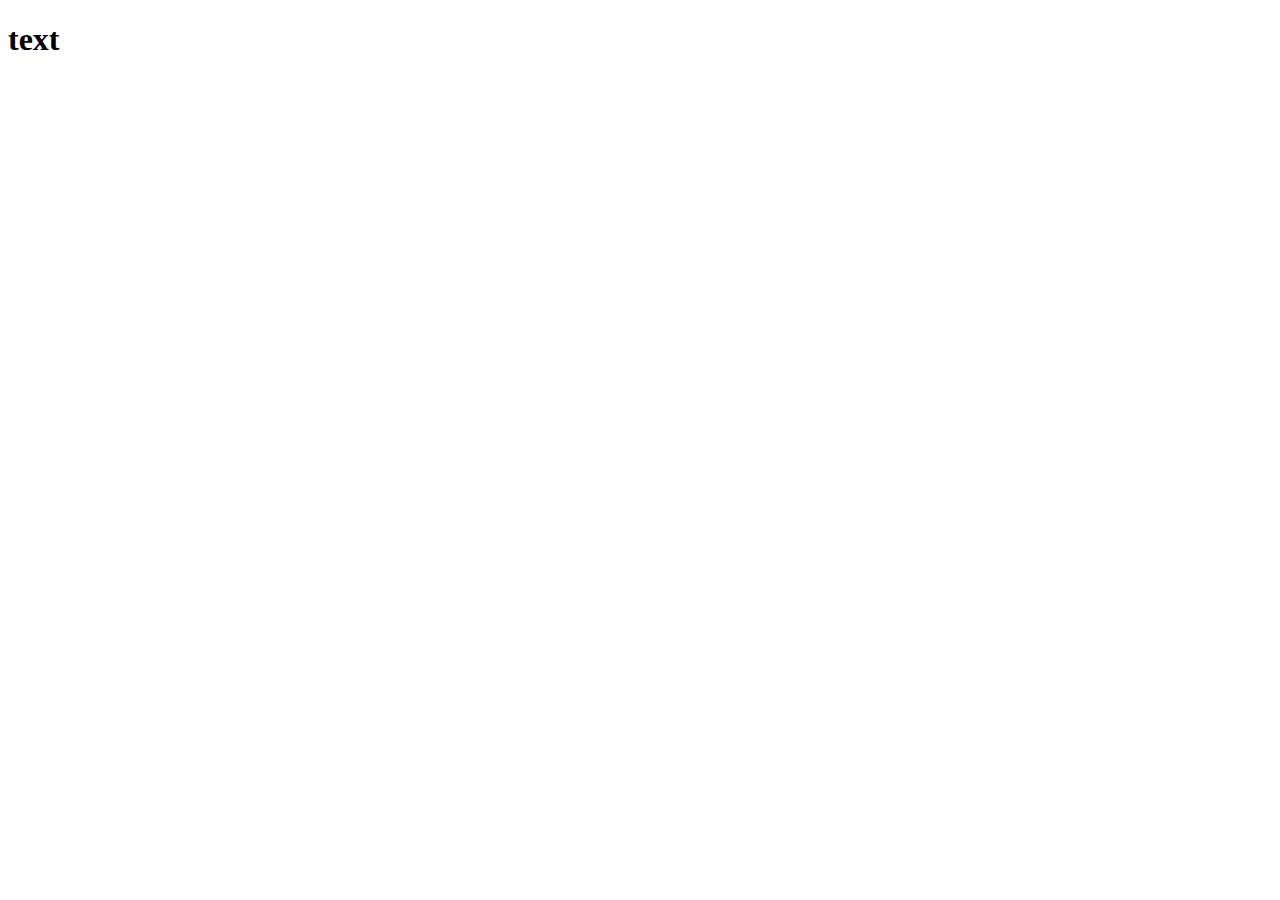
==== daftar.html @ 60bb7ca6 "update file" ====
<!DOCTYPE html>
<html lang="en">
<head>
        <link rel="stylesheet" href="./css/bootstrap.min.css">
        <link rel="stylesheet" href="./css/style.css">
  <meta charset="UTF-8">
  <title>Daftar</title>
</head>
<body>
<div class="container bg-light shadow p-3 mb-5 bg-white rounded">
<div class="jumbotron">
  <h1>text</h1>
</div>
</div>




 <!--bootstrap-->
<script src="./javascript/jquery.js"></script>
<script src="./javascript/popper.js"></script>
<script src="./javascript/bootstrap.min.js"></script>
</body>
</html>
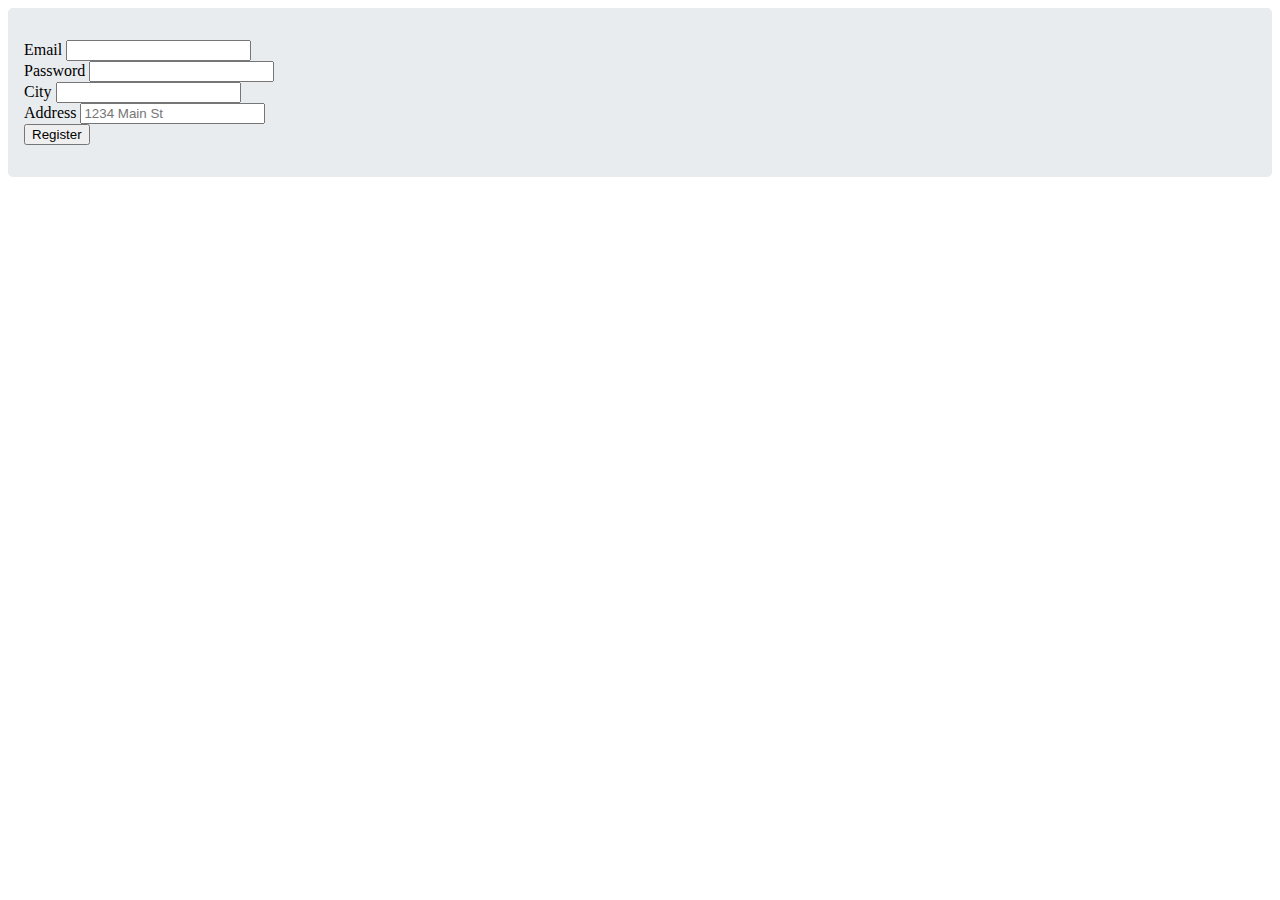
==== commit 2ab6f470: "update daftar.html" ====
--- a/daftar.html
+++ b/daftar.html
@@ -2,14 +2,34 @@
 <html lang="en">
 <head>
         <link rel="stylesheet" href="./css/bootstrap.min.css">
-        <link rel="stylesheet" href="./css/style.css">
+        <link rel="stylesheet" href="./css/style-daftar.css">
   <meta charset="UTF-8">
   <title>Daftar</title>
 </head>
 <body>
-<div class="container bg-light shadow p-3 mb-5 bg-white rounded">
-<div class="jumbotron">
-  <h1>text</h1>
+<div class="container ">
+<div class="jumbotron bg-light shadow p-3 mb-5  rounded">
+<form class="row g-3">
+  <div class="col-md-6">
+    <label for="inputEmail4" class="form-label">Email</label>
+    <input type="email" class="form-control" id="inputEmail4">
+  </div>
+  <div class="col-md-6">
+    <label for="inputPassword4" class="form-label">Password</label>
+    <input type="password" class="form-control" id="inputPassword4">
+  </div>
+  <div class="col-md-6">
+    <label for="inputCity" class="form-label">City</label>
+    <input type="text" class="form-control" id="inputCity">
+  </div>
+  <div class="col-12">
+    <label for="inputAddress" class="form-label">Address</label>
+    <input type="text" class="form-control" id="inputAddress" placeholder="1234 Main St">
+  </div>
+  <div class="col-12">
+    <button type="submit" class="btn btn-primary">Register</button>
+  </div>
+</form>
 </div>
 </div>
 
--- a/css/style-daftar.css
+++ b/css/style-daftar.css
@@ -0,0 +1,6 @@
+.jumbotron {
+  padding: 2rem 1rem;
+  margin-bottom: 2rem;
+  background-color: #e9ecef;
+  border-radius: .3rem;
+}
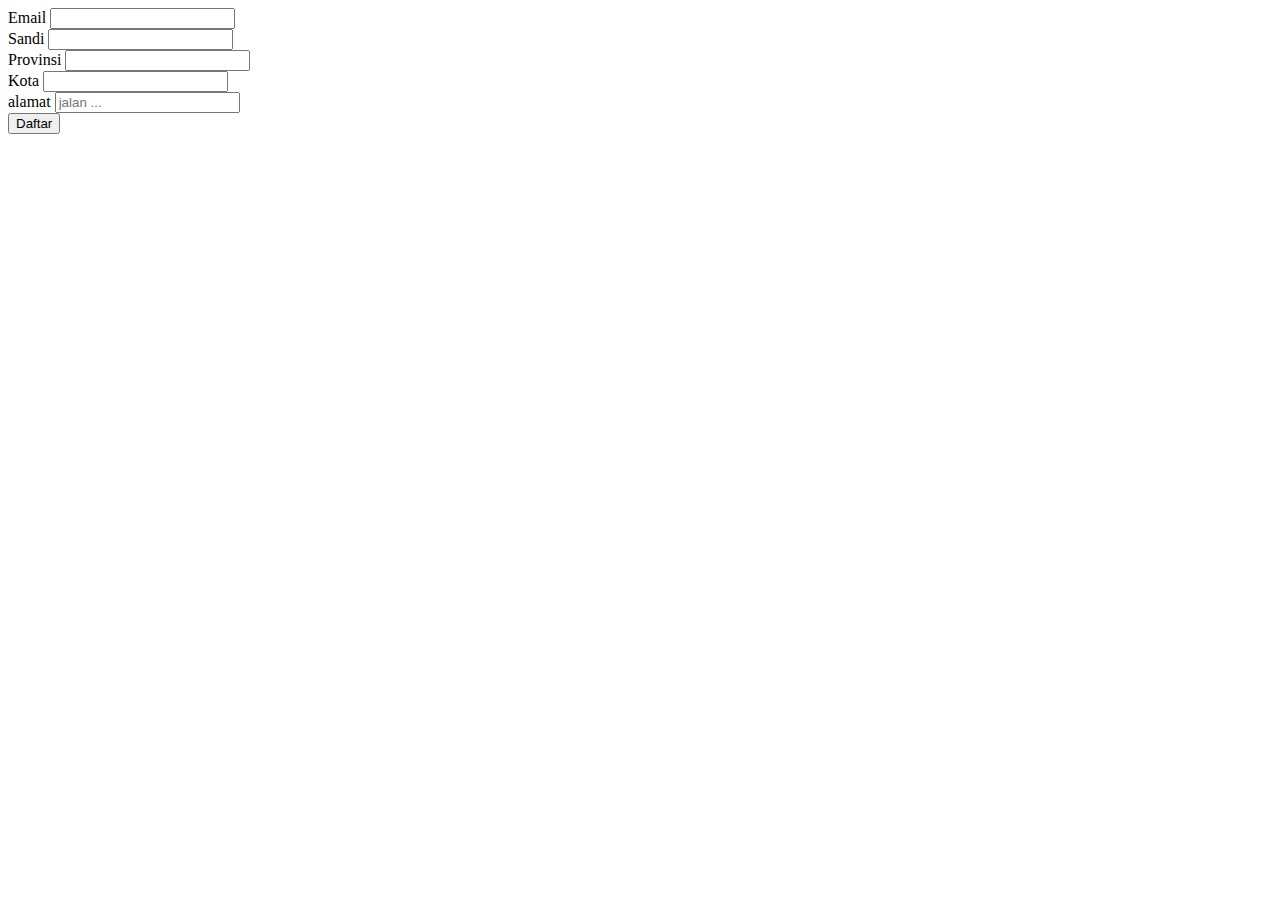
==== commit 19dbcb00: "update" ====
--- a/daftar.html
+++ b/daftar.html
@@ -8,26 +8,30 @@
 </head>
 <body>
 <div class="container ">
-<div class="jumbotron bg-light shadow p-3 mb-5  rounded">
+<div class=" position-absolute top-50 start-50 translate-middle bg-light shadowlg p-3 mb-5  rounded-3">
 <form class="row g-3">
   <div class="col-md-6">
     <label for="inputEmail4" class="form-label">Email</label>
     <input type="email" class="form-control" id="inputEmail4">
   </div>
   <div class="col-md-6">
-    <label for="inputPassword4" class="form-label">Password</label>
-    <input type="password" class="form-control" id="inputPassword4">
+    <label for="inputSandi" class="form-label">Sandi</label>
+    <input type="password" class="form-control" id="inputSandi">
   </div>
   <div class="col-md-6">
-    <label for="inputCity" class="form-label">City</label>
-    <input type="text" class="form-control" id="inputCity">
+    <label for="inputProvinsi" class="form-label">Provinsi</label>
+    <input type="text" class="form-control" id="inputProvinsi">
+  </div>
+  <div class="col-md-6">
+    <label for="inputKota" class="form-label">Kota</label>
+    <input type="text" class="form-control" id="inputKota">
   </div>
   <div class="col-12">
-    <label for="inputAddress" class="form-label">Address</label>
-    <input type="text" class="form-control" id="inputAddress" placeholder="1234 Main St">
+    <label for="inputAddress" class="form-label">alamat</label>
+    <input type="text" class="form-control" id="inputAddress" placeholder="jalan ...">
   </div>
   <div class="col-12">
-    <button type="submit" class="btn btn-primary">Register</button>
+    <button type="submit" class="btn btn-primary">Daftar</button>
   </div>
 </form>
 </div>
--- a/css/style-daftar.css
+++ b/css/style-daftar.css
@@ -1,6 +1,13 @@
-.jumbotron {
-  padding: 2rem 1rem;
-  margin-bottom: 2rem;
-  background-color: #e9ecef;
-  border-radius: .3rem;
+body{
+  background-image: url("../source/wisata-aceh");
+  background-size:cover;
 }
+
+/*.jumbotron {*/
+  /*[>opacity:0.7;<]*/
+  /*padding: 2rem 1rem;*/
+  /*[>margin-top: 15%;<]*/
+  /*[>margin-bottom: 2rem;<]*/
+  /*[>background-color: #e9ecef;<]*/
+  /*border-radius: .3rem;*/
+/*}*/
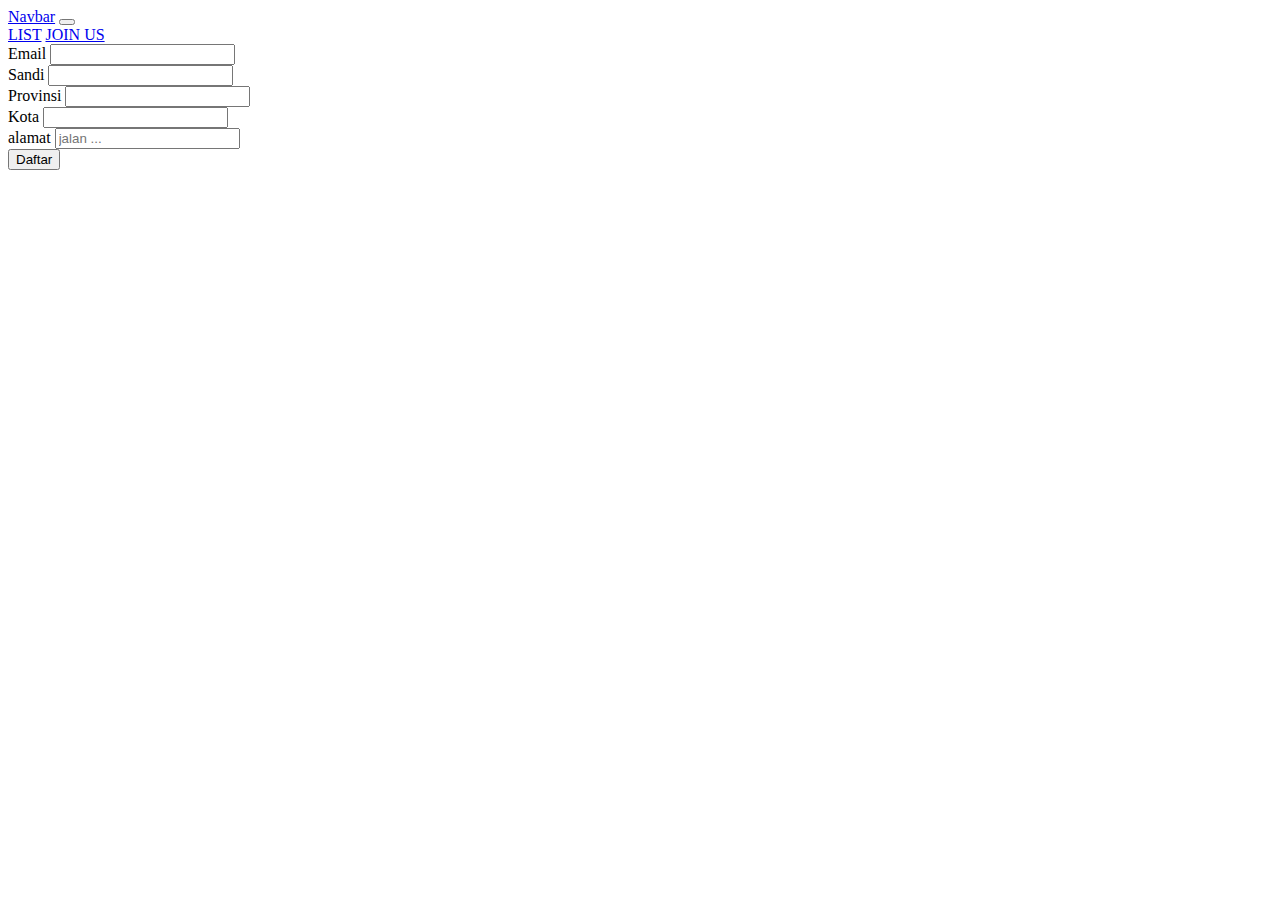
==== commit c9e1da65: "update" ====
--- a/daftar.html
+++ b/daftar.html
@@ -1,12 +1,36 @@
 <!DOCTYPE html>
 <html lang="en">
 <head>
+        <meta charset="UTF-8">
+        <!-- fom -->
+        <link rel="preconnect" href="https://fonts.gstatic.com">
+        <link href="https://fonts.googleapis.com/css2?family=Viga&display=swap" rel="stylesheet"> 
+
+        <!-- css -->
         <link rel="stylesheet" href="./css/bootstrap.min.css">
         <link rel="stylesheet" href="./css/style-daftar.css">
   <meta charset="UTF-8">
   <title>Daftar</title>
 </head>
 <body>
+  <nav class="navbar navbar-expand-lg navbar-light">
+    <div class="container">
+      <a class="navbar-brand" href="#">Navbar</a>
+      <button class="navbar-toggler" type="button" 
+      data-bs-toggle="collapse" data-bs-target="#navbarNavAltMarkup" 
+      aria-controls="navbarNavAltMarkup" aria-expanded="false" 
+      aria-label="Toggle navigation">
+        <span class="navbar-toggler-icon"></span>
+      </button>
+      <div class="collapse navbar-collapse" id="navbarNavAltMarkup">
+        <div class="navbar-nav ms-auto">
+          <a class="nav-link active" aria-current="page" href="#">LIST</a>
+          <a class="btn btn-primary tombol" href="#">JOIN US</a>
+        </div>
+
+      </div>
+    </div>
+  </nav>
 <div class="container ">
 <div class=" position-absolute top-50 start-50 translate-middle bg-light shadowlg p-3 mb-5  rounded-3">
 <form class="row g-3">
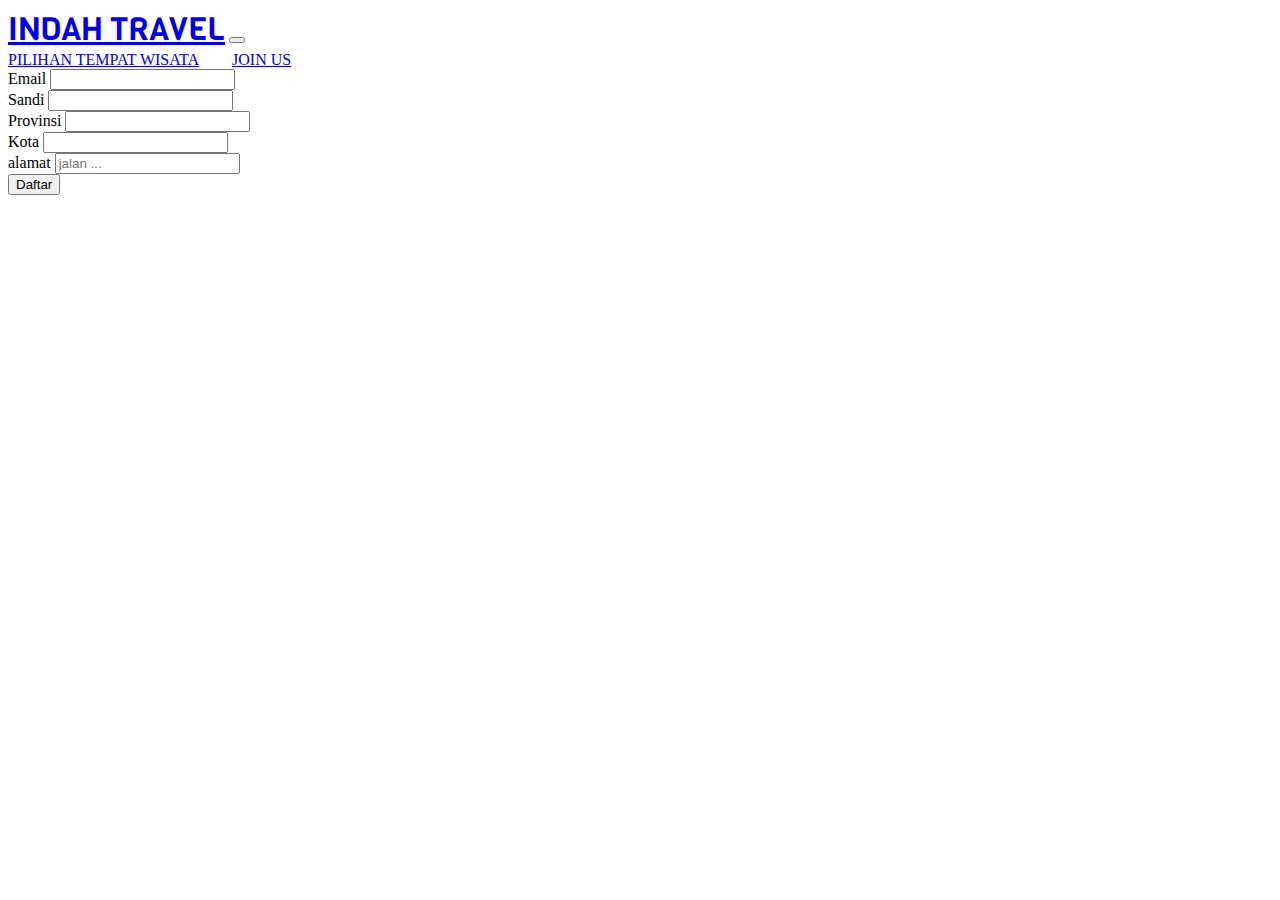
==== commit e3fe2d59: "update all" ====
--- a/daftar.html
+++ b/daftar.html
@@ -8,6 +8,7 @@
 
         <!-- css -->
         <link rel="stylesheet" href="./css/bootstrap.min.css">
+        <link rel="stylesheet" href="./css/style.css">
         <link rel="stylesheet" href="./css/style-daftar.css">
   <meta charset="UTF-8">
   <title>Daftar</title>
@@ -15,7 +16,7 @@
 <body>
   <nav class="navbar navbar-expand-lg navbar-light">
     <div class="container">
-      <a class="navbar-brand" href="#">Navbar</a>
+      <a class="navbar-brand" href="#">INDAH TRAVEL</a>
       <button class="navbar-toggler" type="button" 
       data-bs-toggle="collapse" data-bs-target="#navbarNavAltMarkup" 
       aria-controls="navbarNavAltMarkup" aria-expanded="false" 
@@ -24,8 +25,8 @@
       </button>
       <div class="collapse navbar-collapse" id="navbarNavAltMarkup">
         <div class="navbar-nav ms-auto">
-          <a class="nav-link active" aria-current="page" href="#">LIST</a>
-          <a class="btn btn-primary tombol" href="#">JOIN US</a>
+          <a class="nav-link active" aria-current="page" href="./list.html">Pilihan Tempat Wisata</a>
+          <a class="btn btn-primary tombol" href="./daftar.html">JOIN US</a>
         </div>
 
       </div>
--- a/css/style.css
+++ b/css/style.css
@@ -0,0 +1,34 @@
+.navbar-brand{
+        font-family: viga;
+        font-size: 32px;
+}
+
+nav{
+        z-index:1;
+}
+.jumbotron {
+  /*opacity:0.7;*/
+  /* padding: 2rem 1rem; */
+  margin-top: -75px;
+  /*background-color: #e9ecef;*/
+  z-index:-99;
+}
+.tombol {
+        text-transform: uppercase;
+        border-radius: 40px;
+}
+@media (min-width: 992px) {
+        .nav-link{
+                text-transform: uppercase;
+                margin-right: 29px;
+         }
+         .nav-link:hover::after{
+                content: '';
+                display: block;
+                border-bottom: 3px solid #0b63dc;
+                width: 70%;
+                margin:  auto;
+                padding-bottom: 5px;
+                margin-bottom: -8px;
+                 }
+ } 
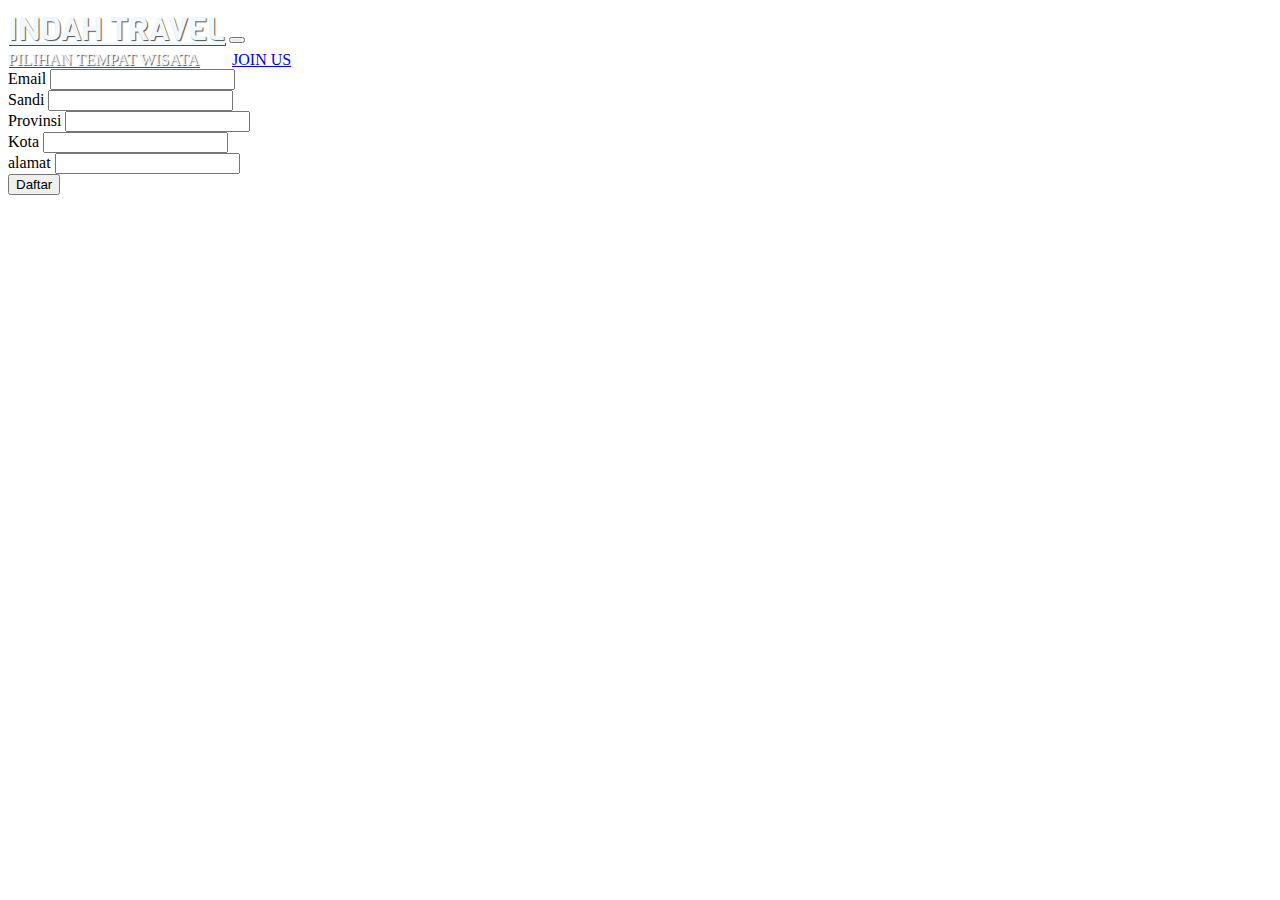
==== commit afd28b8a: "saya menambahkan modal titel di js" ====
--- a/daftar.html
+++ b/daftar.html
@@ -2,7 +2,7 @@
 <html lang="en">
 <head>
         <meta charset="UTF-8">
-        <!-- fom -->
+        <!-- font -->
         <link rel="preconnect" href="https://fonts.gstatic.com">
         <link href="https://fonts.googleapis.com/css2?family=Viga&display=swap" rel="stylesheet"> 
 
@@ -28,7 +28,6 @@
           <a class="nav-link active" aria-current="page" href="./list.html">Pilihan Tempat Wisata</a>
           <a class="btn btn-primary tombol" href="./daftar.html">JOIN US</a>
         </div>
-
       </div>
     </div>
   </nav>
@@ -53,7 +52,7 @@
   </div>
   <div class="col-12">
     <label for="inputAddress" class="form-label">alamat</label>
-    <input type="text" class="form-control" id="inputAddress" placeholder="jalan ...">
+    <input type="text" class="form-control" id="inputAddress" placeholder="">
   </div>
   <div class="col-12">
     <button type="submit" class="btn btn-primary">Daftar</button>
--- a/css/style.css
+++ b/css/style.css
@@ -2,27 +2,29 @@
         font-family: viga;
         font-size: 32px;
 }
-
 nav{
-        z-index:1;
+        z-index:9999999999999999999999999999999999999999999999999999999999;
 }
 .jumbotron {
-  /*opacity:0.7;*/
-  /* padding: 2rem 1rem; */
-  margin-top: -75px;
-  /*background-color: #e9ecef;*/
-  z-index:-99;
+        /*opacity:0.7;*/
+        /* padding: 2rem 1rem; */
+        /*background-color: #e9ecef;*/
+        z-index:-99;
 }
 .tombol {
         text-transform: uppercase;
         border-radius: 40px;
 }
 @media (min-width: 992px) {
+        .navbar-brand, .nav-link{
+                color: aliceblue !important;
+                text-shadow: 1px 1px 1px rgba(0, 0, 0, 0.7);
+        }
         .nav-link{
                 text-transform: uppercase;
                 margin-right: 29px;
-         }
-         .nav-link:hover::after{
+        }
+        .nav-link:hover::after{
                 content: '';
                 display: block;
                 border-bottom: 3px solid #0b63dc;
@@ -30,5 +32,8 @@
                 margin:  auto;
                 padding-bottom: 5px;
                 margin-bottom: -8px;
-                 }
- } 
+        }
+        .jumbotron{
+                margin-top: -75px;
+        }
+} 
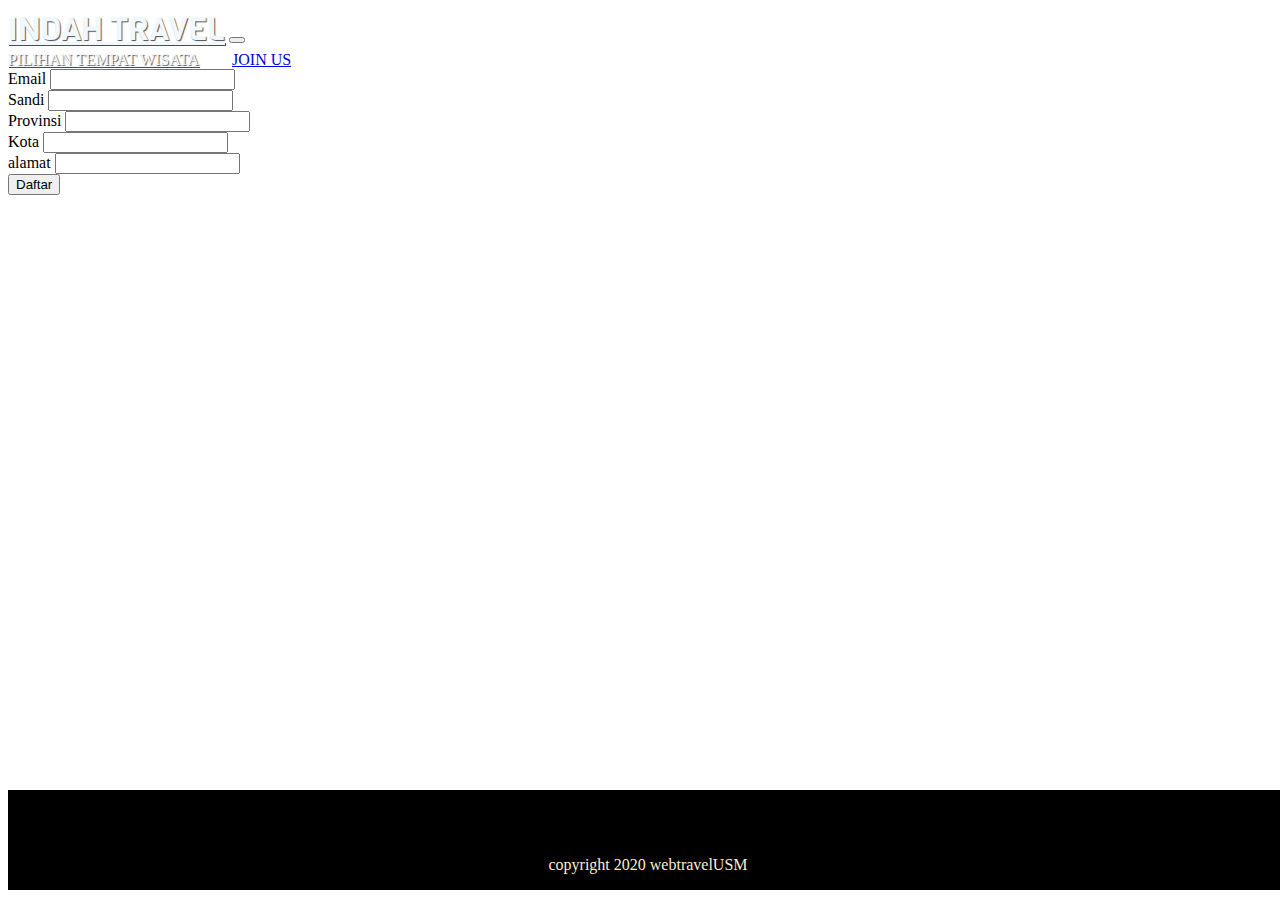
==== commit 3ee25683: "change footer and home page" ====
--- a/daftar.html
+++ b/daftar.html
@@ -1,72 +1,78 @@
 <!DOCTYPE html>
 <html lang="en">
+
 <head>
-        <meta charset="UTF-8">
-        <!-- font -->
-        <link rel="preconnect" href="https://fonts.gstatic.com">
-        <link href="https://fonts.googleapis.com/css2?family=Viga&display=swap" rel="stylesheet"> 
+  <meta charset="UTF-8">
+  <!-- font -->
+  <link rel="preconnect" href="https://fonts.gstatic.com">
+  <link href="https://fonts.googleapis.com/css2?family=Viga&display=swap" rel="stylesheet">
 
-        <!-- css -->
-        <link rel="stylesheet" href="./css/bootstrap.min.css">
-        <link rel="stylesheet" href="./css/style.css">
-        <link rel="stylesheet" href="./css/style-daftar.css">
+  <!-- css -->
+  <link rel="stylesheet" href="./css/bootstrap.min.css">
+  <link rel="stylesheet" href="./css/style.css">
+  <link rel="stylesheet" href="./css/style-daftar.css">
   <meta charset="UTF-8">
   <title>Daftar</title>
 </head>
+
+
 <body>
   <nav class="navbar navbar-expand-lg navbar-light">
     <div class="container">
-      <a class="navbar-brand" href="#">INDAH TRAVEL</a>
+      <a class="navbar-brand" href="./index.html">INDAH TRAVEL</a>
       <button class="navbar-toggler" type="button" 
       data-bs-toggle="collapse" data-bs-target="#navbarNavAltMarkup" 
       aria-controls="navbarNavAltMarkup" aria-expanded="false" 
       aria-label="Toggle navigation">
         <span class="navbar-toggler-icon"></span>
-      </button>
-      <div class="collapse navbar-collapse" id="navbarNavAltMarkup">
-        <div class="navbar-nav ms-auto">
-          <a class="nav-link active" aria-current="page" href="./list.html">Pilihan Tempat Wisata</a>
-          <a class="btn btn-primary tombol" href="./daftar.html">JOIN US</a>
+        </button>
+        <div class="collapse navbar-collapse" id="navbarNavAltMarkup">
+          <div class="navbar-nav ms-auto">
+            <a class="nav-link active" aria-current="page" href="./list.html">Pilihan Tempat Wisata</a>
+            <a class="btn btn-primary tombol" href="./daftar.html">JOIN US</a>
+          </div>
         </div>
-      </div>
     </div>
   </nav>
-<div class="container ">
-<div class=" position-absolute top-50 start-50 translate-middle bg-light shadowlg p-3 mb-5  rounded-3">
-<form class="row g-3">
-  <div class="col-md-6">
-    <label for="inputEmail4" class="form-label">Email</label>
-    <input type="email" class="form-control" id="inputEmail4">
+  <div class="container ">
+    <div class=" position-absolute top-50 start-50 translate-middle bg-light shadowlg p-3 mb-5  rounded-3">
+      <form class="row g-3">
+        <div class="col-md-6">
+          <label for="inputEmail4" class="form-label">Email</label>
+          <input type="email" class="form-control" id="inputEmail4" required>
+        </div>
+        <div class="col-md-6">
+          <label for="inputSandi" class="form-label">Sandi</label>
+          <input type="password" class="form-control" id="inputSandi" required>
+        </div>
+        <div class="col-md-6">
+          <label for="inputProvinsi" class="form-label">Provinsi</label>
+          <input type="text" class="form-control" id="inputProvinsi" required>
+        </div>
+        <div class="col-md-6">
+          <label for="inputKota" class="form-label">Kota</label>
+          <input type="text" class="form-control" id="inputKota" required>
+        </div>
+        <div class="col-12">
+          <label for="inputAddress" class="form-label">alamat</label>
+          <input type="text" class="form-control" id="inputAddress" placeholder="" required>
+        </div>
+        <div class="col-12">
+          <button type="submit" class="btn btn-primary">Daftar</button>
+        </div>
+      </form>
+
+    </div>
   </div>
-  <div class="col-md-6">
-    <label for="inputSandi" class="form-label">Sandi</label>
-    <input type="password" class="form-control" id="inputSandi">
-  </div>
-  <div class="col-md-6">
-    <label for="inputProvinsi" class="form-label">Provinsi</label>
-    <input type="text" class="form-control" id="inputProvinsi">
-  </div>
-  <div class="col-md-6">
-    <label for="inputKota" class="form-label">Kota</label>
-    <input type="text" class="form-control" id="inputKota">
-  </div>
-  <div class="col-12">
-    <label for="inputAddress" class="form-label">alamat</label>
-    <input type="text" class="form-control" id="inputAddress" placeholder="">
-  </div>
-  <div class="col-12">
-    <button type="submit" class="btn btn-primary">Daftar</button>
-  </div>
-</form>
-</div>
-</div>
+  <footer>
+    <p>copyright 2020 webtravelUSM </p>
+  </footer>
 
 
+  <!--bootstrap-->
+  <script src="./javascript/jquery.js"></script>
+  <script src="./javascript/popper.js"></script>
+  <script src="./javascript/bootstrap.min.js"></script>
+</body>
 
-
- <!--bootstrap-->
-<script src="./javascript/jquery.js"></script>
-<script src="./javascript/popper.js"></script>
-<script src="./javascript/bootstrap.min.js"></script>
-</body>
 </html>
--- a/css/style.css
+++ b/css/style.css
@@ -1,39 +1,61 @@
-.navbar-brand{
+.navbar-brand {
         font-family: viga;
         font-size: 32px;
 }
-nav{
-        z-index:9999999999999999999999999999999999999999999999999999999999;
+
+nav {
+        z-index: 9999999999999999999999999999999999999999999999999999999999;
 }
+
 .jumbotron {
         /*opacity:0.7;*/
         /* padding: 2rem 1rem; */
         /*background-color: #e9ecef;*/
-        z-index:-99;
+        z-index: -99;
 }
+
 .tombol {
         text-transform: uppercase;
         border-radius: 40px;
 }
+
 @media (min-width: 992px) {
-        .navbar-brand, .nav-link{
+
+        .navbar-brand,
+        .nav-link {
                 color: aliceblue !important;
                 text-shadow: 1px 1px 1px rgba(0, 0, 0, 0.7);
         }
-        .nav-link{
+
+        .nav-link {
                 text-transform: uppercase;
                 margin-right: 29px;
         }
-        .nav-link:hover::after{
+
+        .nav-link:hover::after {
                 content: '';
                 display: block;
                 border-bottom: 3px solid #0b63dc;
                 width: 70%;
-                margin:  auto;
+                margin: auto;
                 padding-bottom: 5px;
                 margin-bottom: -8px;
         }
-        .jumbotron{
+
+        .jumbotron {
                 margin-top: -75px;
         }
-} 
+}
+
+footer {
+        text-align: center;
+        width: 100%;
+        height: 100px;
+        background-color: black;
+        color: blanchedalmond;
+        bottom:0;
+}
+
+footer p{
+        padding:50px;
+}
--- a/css/style-daftar.css
+++ b/css/style-daftar.css
@@ -1,13 +1,20 @@
-body{
+body {
   background-image: url("../source/wisata-aceh");
-  background-size:cover;
+  background-size: cover;
 }
 
+footer{
+  bottom:10px;
+  position:absolute;
+
+}
+
+
 /*.jumbotron {*/
-  /*[>opacity:0.7;<]*/
-  /*padding: 2rem 1rem;*/
-  /*[>margin-top: 15%;<]*/
-  /*[>margin-bottom: 2rem;<]*/
-  /*[>background-color: #e9ecef;<]*/
-  /*border-radius: .3rem;*/
+/*[>opacity:0.7;<]*/
+/*padding: 2rem 1rem;*/
+/*[>margin-top: 15%;<]*/
+/*[>margin-bottom: 2rem;<]*/
+/*[>background-color: #e9ecef;<]*/
+/*border-radius: .3rem;*/
 /*}*/
